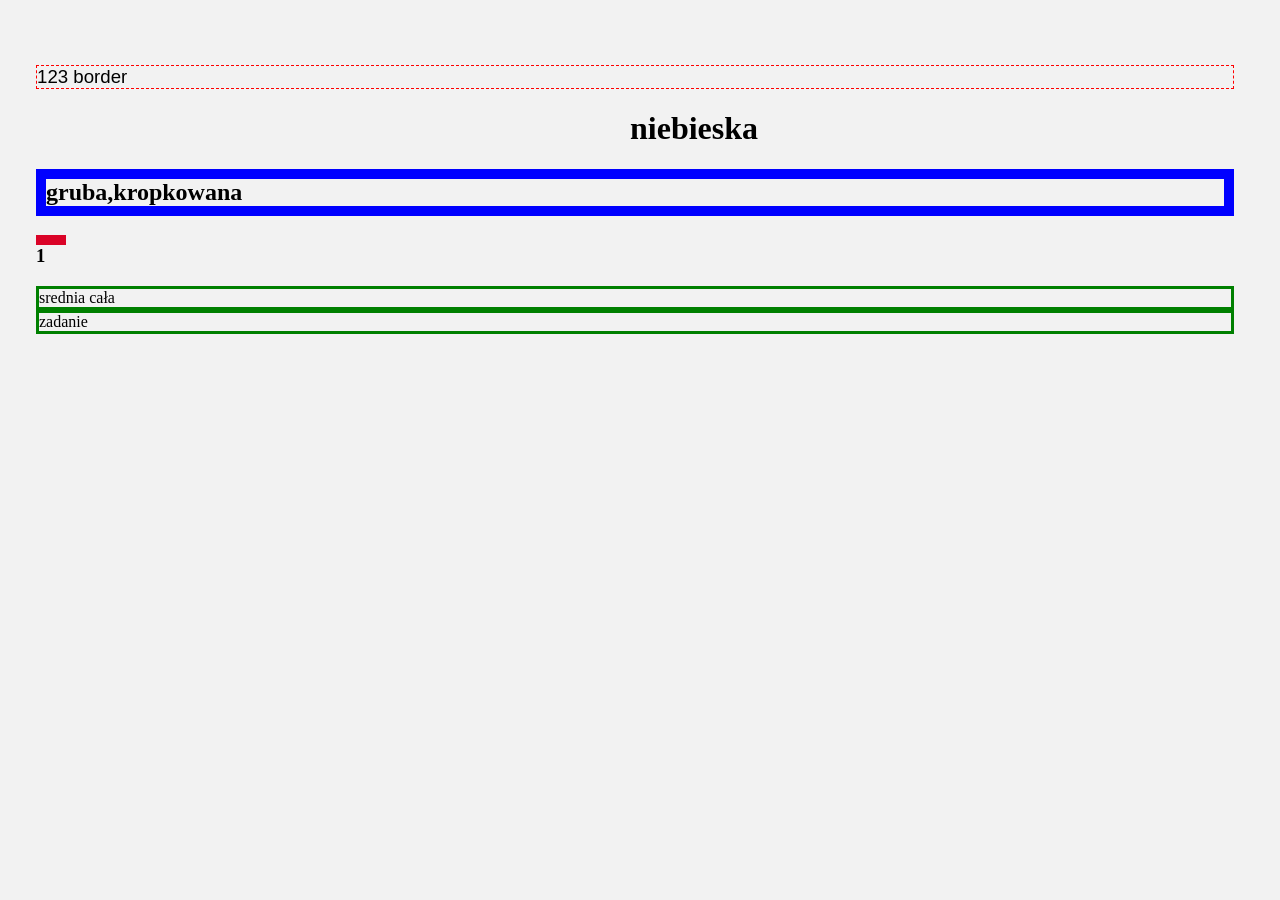
==== index.html @ 78c2e499 "Add files via upload" ====
<!DOCTYPE html>
<html lang="en">
<head>
    <meta charset="UTF-8">
    <meta http-equiv="X-UA-Compatible" content="IE=edge">
    <meta name="viewport" content="width=device-width, initial-scale=1.0">
    <title>Praca 1</title>
    <link rel="stylesheet" href="style.css">
</head>
<body>

    <p>
       123 border
    </p>

    <h1>
      niebieska
    </h1>

    <h2>
        gruba,kropkowana
    </h2>
    <h3>
        1
        </h3>

    <div>
        srednia cała
    </div>
    <div id = 'zadanie'>
        zadanie
    </div>
    
    
    
</body>
</html>
---- style.css ----
body {

    background-color: #f2f2f2;
    margin: 26px;
    padding: 20px;
    padding-left: 10px;

}

p {

    font-size: 14pt;
    font-family: Arial;
    border-width: 1px;
    border-style: dashed;
    border-color: red;

}

h1 { 

    border-top: 30px;
    width: 10px;
    margin-left: auto;
    margin-right: auto;

}

h2 {

    border: 10px solid blue;
    margin-left: 20;

}

h3 {
     border-top: 10px solid rgb(218, 3, 39);
     margin-left: 30;
     width: 30px
}

div {

    border-width: medium;
    border-style: solid;
    border-color: green;

}
.zadanie{
    border-width: 4px;
    border-style: dotted;
    border-color: green;
}
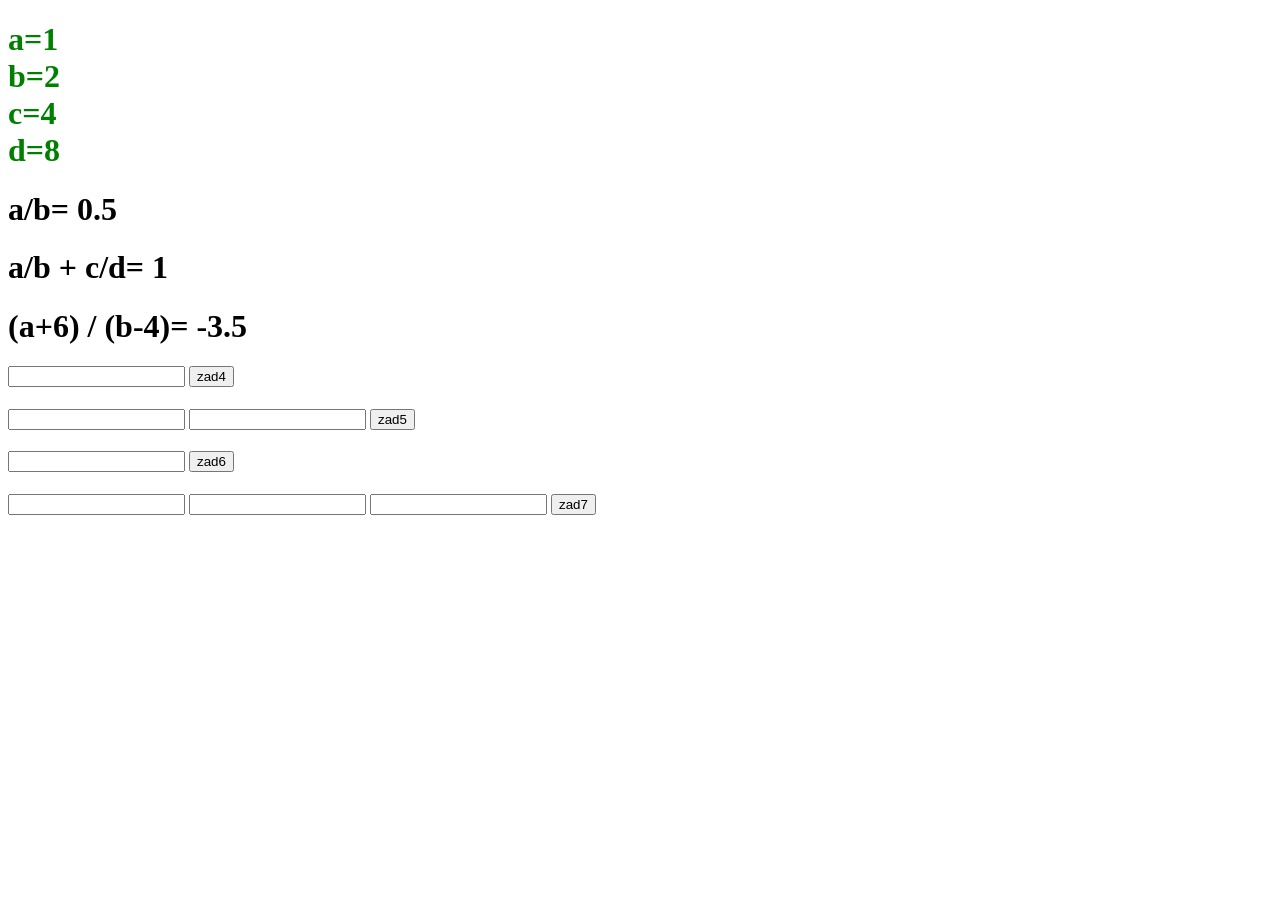
==== commit 2e96c8b2: "Add files via upload" ====
--- a/index.html
+++ b/index.html
@@ -1,38 +1,67 @@
-
 <!DOCTYPE html>
 <html lang="en">
 <head>
     <meta charset="UTF-8">
     <meta http-equiv="X-UA-Compatible" content="IE=edge">
     <meta name="viewport" content="width=device-width, initial-scale=1.0">
-    <title>Praca 1</title>
-    <link rel="stylesheet" href="style.css">
+    <title>Document</title>
+    <script defer src="script.js"></script>
+
 </head>
 <body>
+<h1 id="liczby" style = "color: green;"></h1>
+<h1 id = "zad1"></h1>
+<h1 id = "zad2"></h1>
+<h1 id = "zad3"></h1>
 
-    <p>
-       123 border
-    </p>
+<h1 id = "zad4h1"></h1>
+<input type="number" id="zad4">
+<button onclick="if(document.getElementById('zad4').value%2==0){
+    document.getElementById('zad4h1').innerHTML='Podana liczba jest parzysta'
+}
+else{
+    document.getElementById('zad4h1').innerHTML='Podana liczba NIE jest parzysta'
 
-    <h1>
-      niebieska
-    </h1>
+}">zad4</button><br>
 
-    <h2>
-        gruba,kropkowana
-    </h2>
-    <h3>
-        1
-        </h3>
+<h1 id = "zad5h1"></h1>
+<input type="number" id="zad5.1">
+<input type="number" id="zad5.2">
+<button onclick="
+const inp1 = document.getElementById('zad5.1').value
+const inp2 = document.getElementById('zad5.2').value
+if(inp1 % inp2 === 0){ document.getElementById('zad5h1').innerHTML='Pierwsza liczba jest podzielna przez druga'
+}else{
+    document.getElementById('zad5h1').innerHTML='Pierwsza liczba NIE jest podzielna przez druga'; console.log(inp1 % inp2)
+}
+">zad5</button>
+<h1 id = "zad6"></h1>
+<input type="number" id="zad6.1">
+<button onclick = "
+const input6 = document.getElementById('zad6.1').value
+if(input6 > 0){
+    document.getElementById('zad6').innerHTML='Dodatnia'
+}else if(input6 < 0){
+    document.getElementById('zad6').innerHTML='Ujemna'
+}else if(input6 == 0){
+    document.getElementById('zad6').innerHTML='Zero'
+}
+else{
+    document.getElementById('zad6').innerHTML='Błąd'
+}
+">zad6</button>
 
-    <div>
-        srednia cała
-    </div>
-    <div id = 'zadanie'>
-        zadanie
-    </div>
-    
-    
-    
+<h1 id = "zad7"></h1>
+<input type="number" id="zad7.1">
+<input type="number" id="zad7.2">
+<input type="number" id="zad7.3">
+<button onclick="
+const input7 = document.getElementById('zad7.1').value
+const input8 = document.getElementById('zad7.2').value
+const input9 = document.getElementById('zad7.3').value
+const arr = [input7,input8,input9]
+document.getElementById('zad7').innerHTML = 'Kolejność rosnąca: ' + arr.sort((a, b) => a - b) + '<br>Najwieksza liczba: ' + Math.max(input7, input8, input9)
+
+">zad7</button>
 </body>
 </html>
